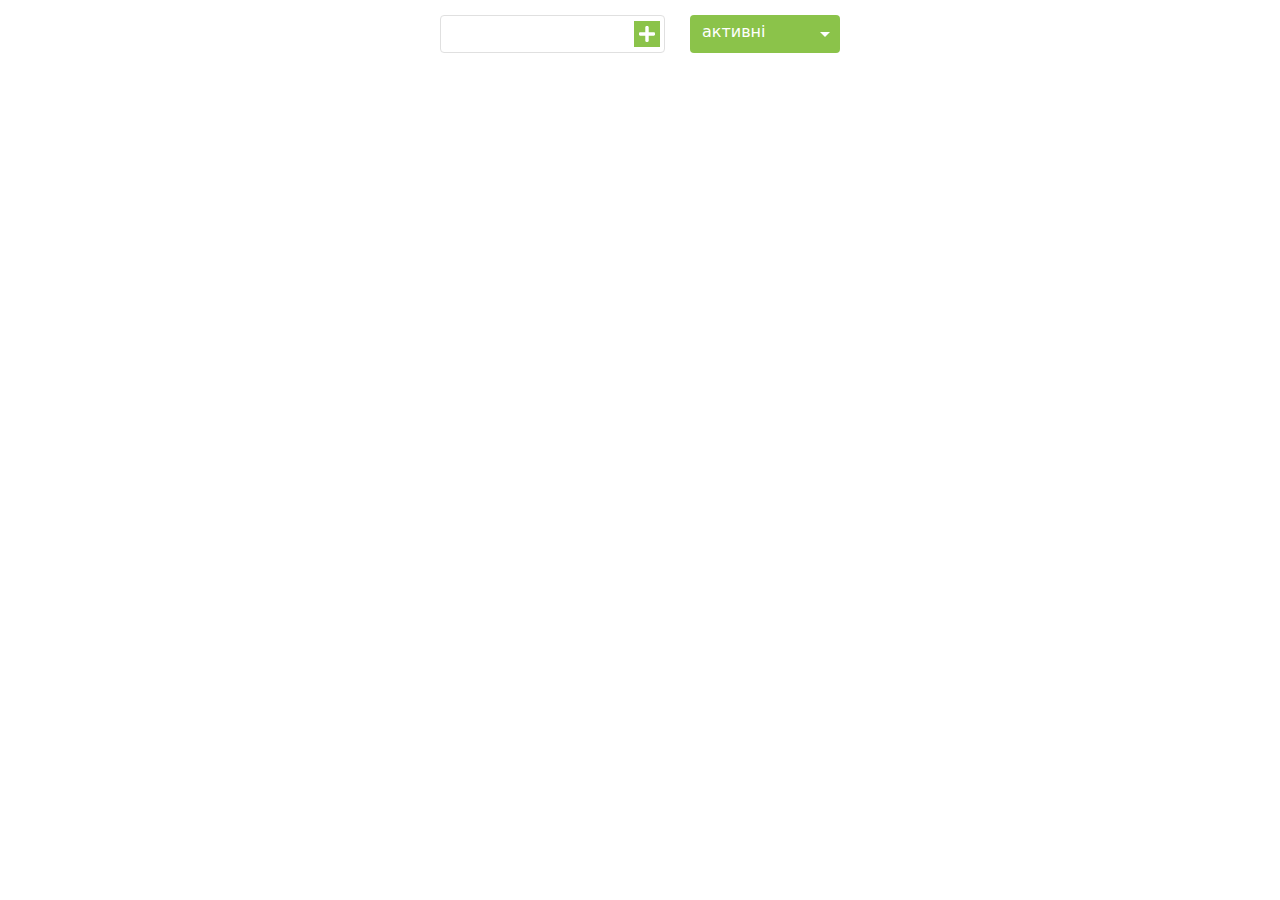
==== 2do/index.html @ 496705bf "..." ====
<!doctype html>
<html lang="en">
<head>
  <meta charset="utf-8">
  <meta name="viewport" content="width=device-width, initial-scale=1, shrink-to-fit=no">
  <meta name="description" content="website for to do list.">
  <title>mylabsite</title>
  <link rel="stylesheet" href="/2do/style.css">
  <script defer src="/2do/script.js"></script>
  <script src="/2do/script.js"></script>
  <style>
    *, *::before, *::after {
      box-sizing: border-box;
    }
    body {
      margin: 0;
      font-family: system-ui, -apple-system, "Segoe UI", Roboto, "Helvetica Neue", Arial, "Noto Sans", "Liberation Sans", sans-serif, "Apple Color Emoji", "Segoe UI Emoji", "Segoe UI Symbol", "Noto Color Emoji";
      font-size: 1rem;
      font-weight: 400;
      line-height: 1.5;
      color: #212529;
      background-color: #fff;
      -webkit-text-size-adjust: 100%;
      -webkit-tap-highlight-color: rgba(0, 0, 0, 0);
    }
  </style>
</head>
<body>
    <div class="todo">
        <div class="todo__input">
          <input class="todo__text" type="text">
          <span class="todo__add"></span>
        </div>
        <select class="todo__options">
          <option value="active">активні</option>
          <option value="completed">завершені</option>
          <option value="deleted">видалені</option>
        </select>
        <ul class="todo__items" data-todo-option="active"></ul>
    </div>
</body>
</html>
---- 2do/style.css ----
.todo {
  display: flex;
  flex-wrap: wrap;
  justify-content: space-between;
  max-width: 400px;
  margin: 15px auto;
}

.todo__input {
  position: relative;
}

.todo__text {
  width: 225px;
  padding: 6px 34px 6px 10px;
  font-size: inherit;
  font-family: inherit;
  line-height: inherit;
  border: 1px solid #e0e0e0;
  border-radius: 4px;
  outline: none;
}


.todo__text:focus {
  border-color: #dcedc8;
}

.todo__add {
  position: absolute;
  top: 50%;
  right: 5px;
  width: 26px;
  height: 26px;
  background-color: #8bc34a;
  transform: translateY(-50%);
  cursor: pointer;
  transition: background-color 0.15s ease-in;
}

.todo__add:hover {
  background-color: #689f38;
}

.todo__text:disabled + .todo__add {
  background-color: #8bc34a;
  cursor: default;
  opacity: 0.5;
}

.todo__add::before {
  position: absolute;
  top: 5px;
  left: 5px;
  width: 16px;
  height: 16px;
  background-image: url("data:image/svg+xml,%3Csvg xmlns='http://www.w3.org/2000/svg' viewBox='0 0 448 512'%3E%3Cpath fill='%23fff' d='M416 208H272V64c0-17.67-14.33-32-32-32h-32c-17.67 0-32 14.33-32 32v144H32c-17.67 0-32 14.33-32 32v32c0 17.67 14.33 32 32 32h144v144c0 17.67 14.33 32 32 32h32c17.67 0 32-14.33 32-32V304h144c17.67 0 32-14.33 32-32v-32c0-17.67-14.33-32-32-32z' class=''%3E%3C/path%3E%3C/svg%3E");
  background-repeat: no-repeat;
  background-position: center;
  background-size: cover;
  content: "";
}

.todo__options {
  width: 150px;
  max-width: 100%;
  padding: 2px 30px 6px 12px;
  color: #fff;
  font-size: inherit;
  font-family: inherit;
  line-height: inherit;
  background: url("data:image/svg+xml,%3Csvg xmlns='http://www.w3.org/2000/svg' width='24' height='12' fill='%23fff'%3E%3Cpath d='M0 0h24L12 12z'/%3E%3C/svg%3E")
  calc(100% - 10px) center no-repeat;
  background-color: #8bc34a;
  background-size: 10px;
  border: none;
  border-radius: 4px;
  outline: none;
  cursor: pointer;
  appearance: none;
}

.todo__options > option {
  color: #212529;
  background-color: #fff;
}

.todo__items {
  width: 100%;
  margin-right: auto;
  margin-left: auto;
  padding-left: 0;
  list-style-type: none;
}

.todo__item {
  position: relative;
  padding: 10px 15px;
  overflow: hidden;
  background-color: #fafafa;
}

  .todo__item:not(:last-child) {
    margin-bottom: 0.5rem;
  }
  
  .todo__date {
    display: flex;
    flex-direction: column;
    color: #9e9e9e;
    font-size: 0.75em;
  }
  
  .todo__action {
    position: absolute;
    top: -20px;
    right: 15px;
    width: 32px;
    height: 32px;
    background-color: #80deea;
    border-radius: 4px;
    transform: translateY(-50%);
    cursor: pointer;
    opacity: 0.5;
    transition: top 0.3s ease-in;
  }
  
  .todo__action::before {
    position: absolute;
    top: 6px;
    right: 6px;
    width: 20px;
    height: 20px;
    background-repeat: no-repeat;
    background-position: center;
    background-size: cover;
    content: "";
  }
  
  .todo__action_delete {
    right: 52px;
    background-color: #e57373;
  }
  
  .todo__action_complete {
    background-color: #66bb6a;
  }
  
  .todo__action_restore::before {
    background-image: url("data:image/svg+xml,%3Csvg xmlns='http://www.w3.org/2000/svg' viewBox='0 0 512 512'%3E%3Cpath fill='%23fff' d='M212.333 224.333H12c-6.627 0-12-5.373-12-12V12C0 5.373 5.373 0 12 0h48c6.627 0 12 5.373 12 12v78.112C117.773 39.279 184.26 7.47 258.175 8.007c136.906.994 246.448 111.623 246.157 248.532C504.041 393.258 393.12 504 256.333 504c-64.089 0-122.496-24.313-166.51-64.215-5.099-4.622-5.334-12.554-.467-17.42l33.967-33.967c4.474-4.474 11.662-4.717 16.401-.525C170.76 415.336 211.58 432 256.333 432c97.268 0 176-78.716 176-176 0-97.267-78.716-176-176-176-58.496 0-110.28 28.476-142.274 72.333h98.274c6.627 0 12 5.373 12 12v48c0 6.627-5.373 12-12 12z'%3E%3C/path%3E%3C/svg%3E");
  }
  
  .todo__action_complete::before {
    background-image: url("data:image/svg+xml,%3Csvg xmlns='http://www.w3.org/2000/svg' viewBox='0 0 512 512'%3E%3Cpath fill='%23fff' d='M173.898 439.404l-166.4-166.4c-9.997-9.997-9.997-26.206 0-36.204l36.203-36.204c9.997-9.998 26.207-9.998 36.204 0L192 312.69 432.095 72.596c9.997-9.997 26.207-9.997 36.204 0l36.203 36.204c9.997 9.997 9.997 26.206 0 36.204l-294.4 294.401c-9.998 9.997-26.207 9.997-36.204-.001z'%3E%3C/path%3E%3C/svg%3E");
  }
  
  .todo__action_delete::before {
    background-image: url("data:image/svg+xml,%3Csvg xmlns='http://www.w3.org/2000/svg' viewBox='0 0 448 512'%3E%3Cpath fill='%23fff' d='M32 464a48 48 0 0 0 48 48h288a48 48 0 0 0 48-48V128H32zm272-256a16 16 0 0 1 32 0v224a16 16 0 0 1-32 0zm-96 0a16 16 0 0 1 32 0v224a16 16 0 0 1-32 0zm-96 0a16 16 0 0 1 32 0v224a16 16 0 0 1-32 0zM432 32H312l-9.4-18.7A24 24 0 0 0 281.1 0H166.8a23.72 23.72 0 0 0-21.4 13.3L136 32H16A16 16 0 0 0 0 48v32a16 16 0 0 0 16 16h416a16 16 0 0 0 16-16V48a16 16 0 0 0-16-16z'%3E%3C/path%3E%3C/svg%3E");
  }
  
  .todo__item:hover .todo__action {
    top: 50%;
  }
  
  .todo__item:hover .todo__action:hover {
    opacity: 1;
  }
  
  [data-todo-state="active"] .todo__action_restore,
  [data-todo-state="completed"] .todo__action_complete,
  [data-todo-state="deleted"] .todo__action_complete {
    display: none;
  }
  
  [data-todo-state="completed"] {
    text-decoration: line-through;
    background-color: #f1f8ed;
  }
  
  [data-todo-state="deleted"] .todo__task {
    color: #9e9e9e;
  }
  
  [data-todo-state="deleted"] .todo__action_restore {
    right: 15px;
  }
  
  [data-todo-option="active"] .todo__item:not([data-todo-state="active"]),
  [data-todo-option="completed"] .todo__item:not([data-todo-state="completed"]),
  [data-todo-option="deleted"] .todo__item:not([data-todo-state="deleted"]) {
    display: none;
  }
  
  .draggable {
    cursor: move; /* Indicates that the element is draggable */
    transition: transform 0.2s ease-in-out; /* Smooth transition for drag-and-drop */
  }
  
  .draggable:hover {
    opacity: 0.7; /* Slight transparency when hovered over */
  }
  
  .draggable.dragging {
    transform: scale(1.1); /* Scale the element up slightly when dragging */
  }
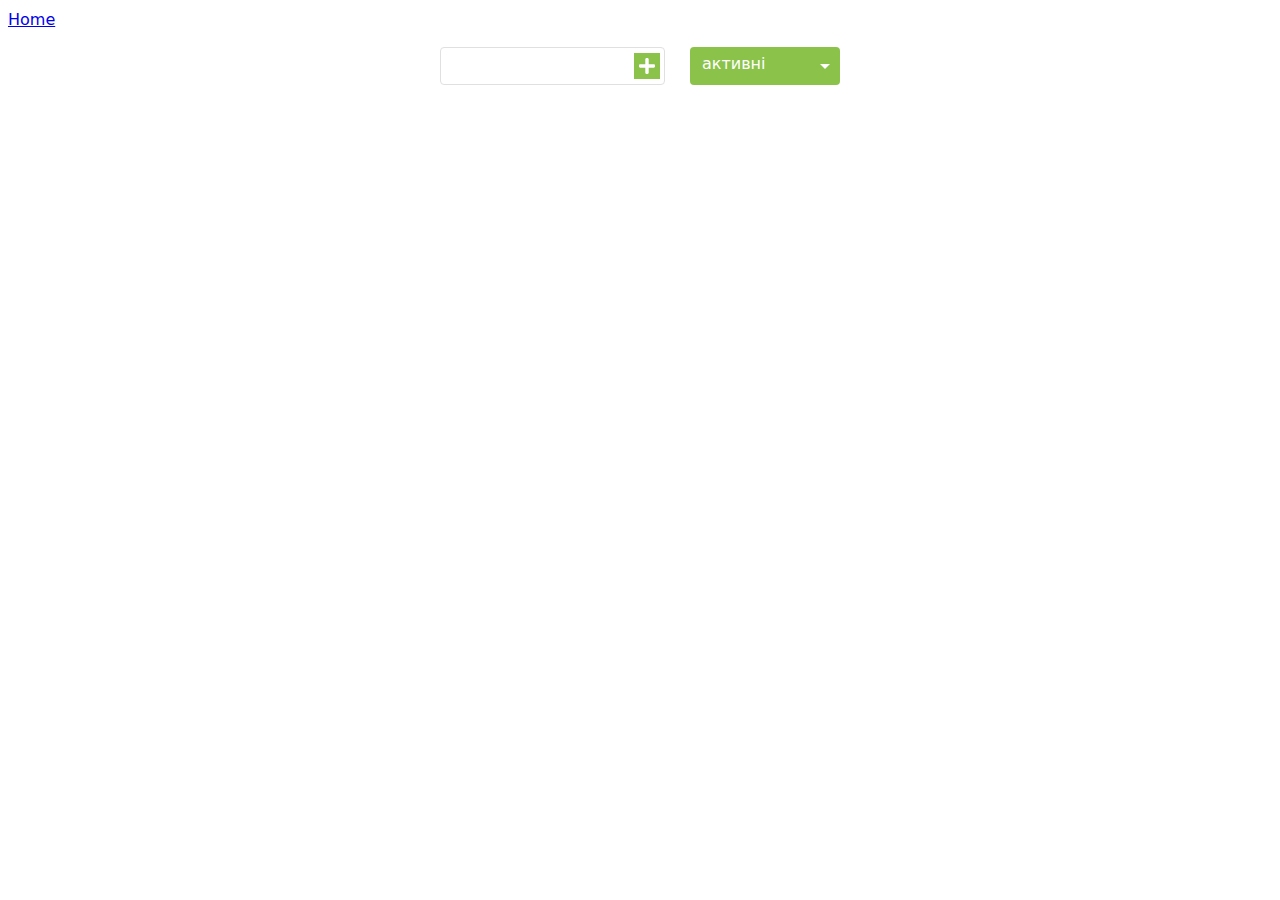
==== commit e403fe4d: "2do list fix" ====
--- a/2do/index.html
+++ b/2do/index.html
@@ -1,19 +1,20 @@
 <!doctype html>
-<html lang="en">
+<html lang="ru">
+
 <head>
   <meta charset="utf-8">
   <meta name="viewport" content="width=device-width, initial-scale=1, shrink-to-fit=no">
-  <meta name="description" content="website for to do list.">
-  <title>mylabsite</title>
-  <link rel="stylesheet" href="/2do/style.css">
-  <script defer src="/2do/script.js"></script>
-  <script src="/2do/script.js"></script>
+  <title>Todo List on pure JavaScript</title>
+  <link rel="stylesheet" href="style.css">
+  <script defer src="script.js"></script>
   <style>
-    *, *::before, *::after {
+    *,
+    *::before,
+    *::after {
       box-sizing: border-box;
     }
+
     body {
-      margin: 0;
       font-family: system-ui, -apple-system, "Segoe UI", Roboto, "Helvetica Neue", Arial, "Noto Sans", "Liberation Sans", sans-serif, "Apple Color Emoji", "Segoe UI Emoji", "Segoe UI Symbol", "Noto Color Emoji";
       font-size: 1rem;
       font-weight: 400;
@@ -25,18 +26,24 @@
     }
   </style>
 </head>
+
 <body>
-    <div class="todo">
-        <div class="todo__input">
-          <input class="todo__text" type="text">
-          <span class="todo__add"></span>
-        </div>
-        <select class="todo__options">
-          <option value="active">активні</option>
-          <option value="completed">завершені</option>
-          <option value="deleted">видалені</option>
-        </select>
-        <ul class="todo__items" data-todo-option="active"></ul>
+
+  <a style="display: block;" href="/index.html">Home</a>
+  <div class="todo">
+    <div class="todo__input">
+      <input class="todo__text" type="text">
+      <span class="todo__add"></span>
     </div>
+    <select class="todo__options">
+      <option value="active">активні</option>
+      <option value="completed">завершені</option>
+      <option value="deleted">виддалені</option>
+    </select>
+    <ul class="todo__items" data-todo-option="active"></ul>
+  </div>
+
+  
 </body>
+
 </html>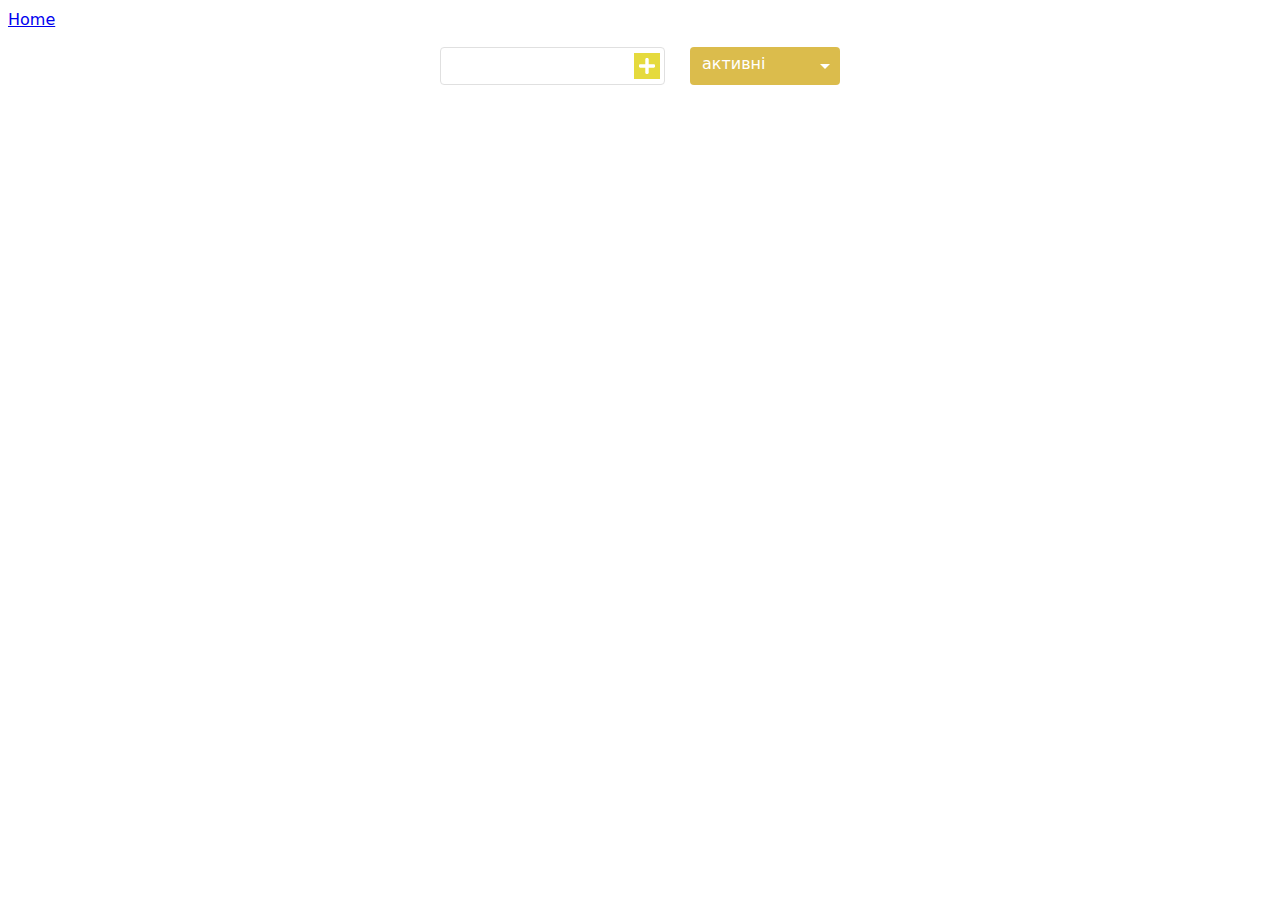
==== commit d57688d4: "add bootstrap" ====
--- a/2do/index.html
+++ b/2do/index.html
@@ -1,10 +1,10 @@
 <!doctype html>
-<html lang="ru">
+<html lang="en">
 
 <head>
   <meta charset="utf-8">
   <meta name="viewport" content="width=device-width, initial-scale=1, shrink-to-fit=no">
-  <title>Todo List on pure JavaScript</title>
+  <title>2do list</title>
   <link rel="stylesheet" href="style.css">
   <script defer src="script.js"></script>
   <style>
--- a/2do/style.css
+++ b/2do/style.css
@@ -34,18 +34,18 @@
   right: 5px;
   width: 26px;
   height: 26px;
-  background-color: #8bc34a;
+  background-color: #e5da3d;
   transform: translateY(-50%);
   cursor: pointer;
   transition: background-color 0.15s ease-in;
 }
 
 .todo__add:hover {
-  background-color: #689f38;
+  background-color: #a5ad2e;
 }
 
 .todo__text:disabled + .todo__add {
-  background-color: #8bc34a;
+  background-color: #e5da3d;
   cursor: default;
   opacity: 0.5;
 }
@@ -73,7 +73,7 @@
   line-height: inherit;
   background: url("data:image/svg+xml,%3Csvg xmlns='http://www.w3.org/2000/svg' width='24' height='12' fill='%23fff'%3E%3Cpath d='M0 0h24L12 12z'/%3E%3C/svg%3E")
   calc(100% - 10px) center no-repeat;
-  background-color: #8bc34a;
+  background-color: #dbbc4c;
   background-size: 10px;
   border: none;
   border-radius: 4px;
@@ -145,7 +145,7 @@
   }
   
   .todo__action_complete {
-    background-color: #66bb6a;
+    background-color: #6fdcd7;
   }
   
   .todo__action_restore::before {
